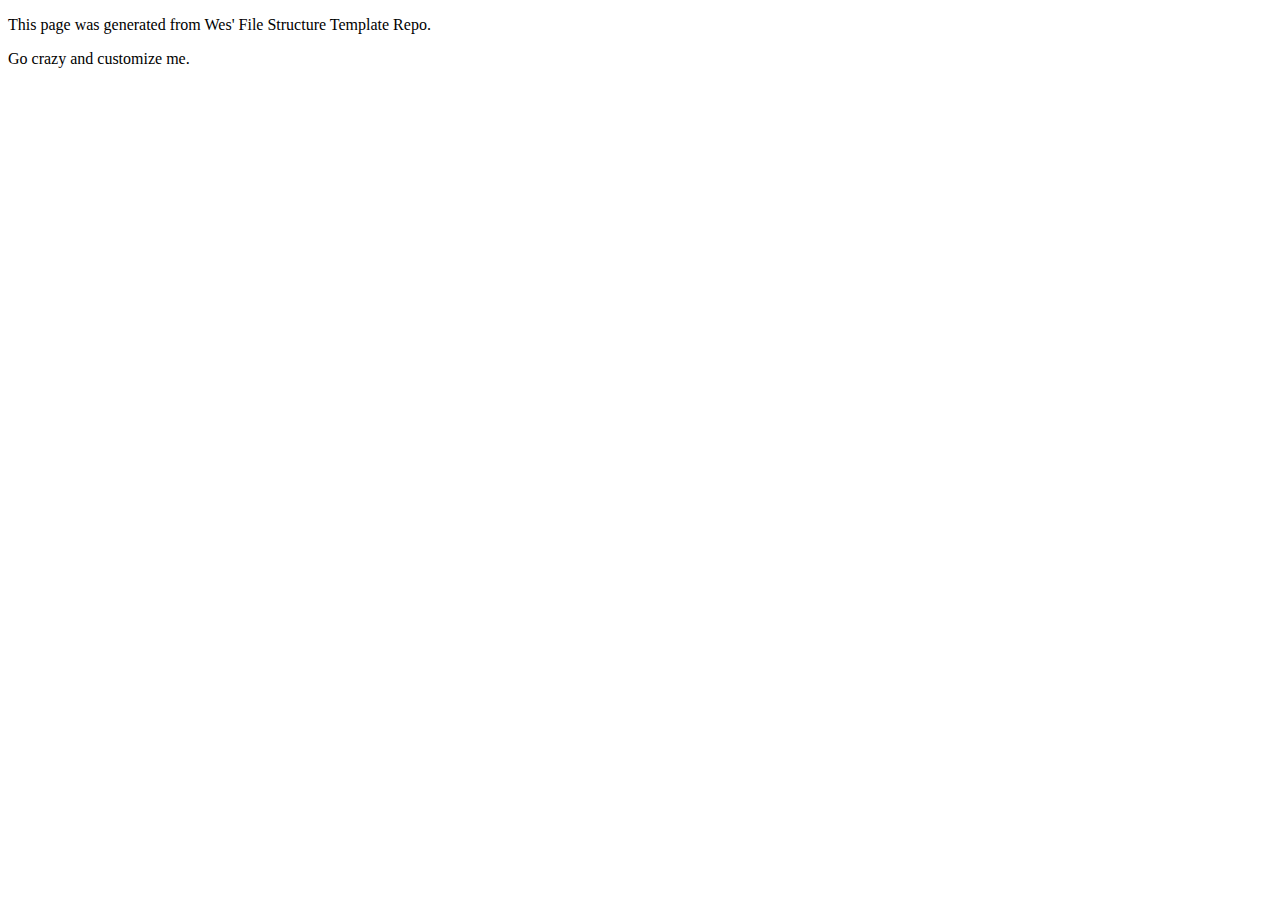
==== index.html @ 0d1af7cc "Initial commit" ====
<!DOCTYPE html>
<html>
<head>
	<title>My_Name Homepage</title>
	<link rel="stylesheet" type="text/css" href="css/site.css">
</head>
<body>
	<main>
		<p>This page was generated from Wes' File Structure Template Repo.</p>
		
		<p>Go crazy and customize me.</p>
	</main>


</body>
</html>
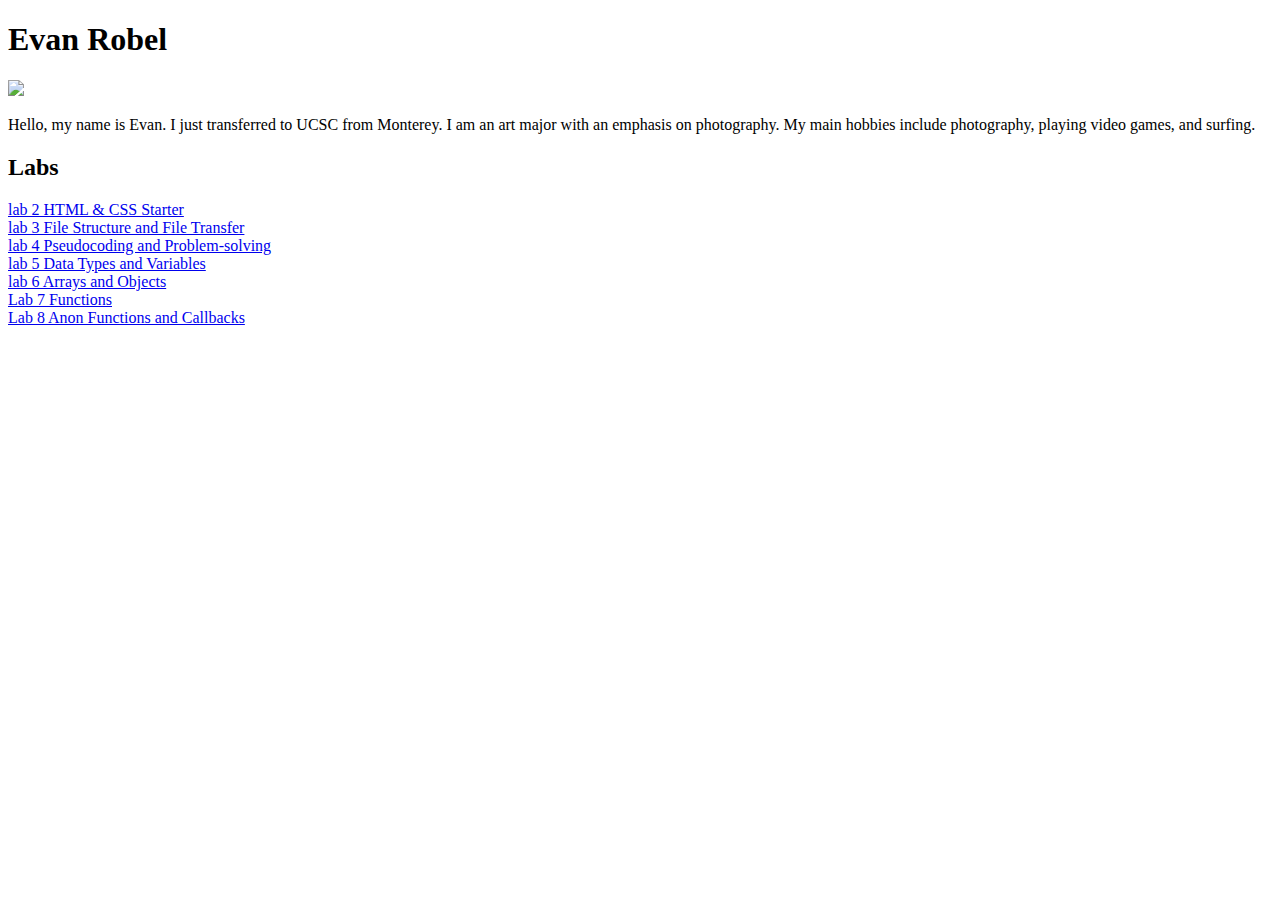
==== commit 1ed78361: "updated home page for lab 8" ====
--- a/index.html
+++ b/index.html
@@ -1,16 +1,28 @@
 <!DOCTYPE html>
 <html>
 <head>
-	<title>My_Name Homepage</title>
+	<title>Evan Robel Homepage</title>
 	<link rel="stylesheet" type="text/css" href="css/site.css">
 </head>
+	<h1 class="header">Evan Robel</h1>
+	<img id="my-portrait" src="img/selfie.jpg" />
 <body>
-	<main>
-		<p>This page was generated from Wes' File Structure Template Repo.</p>
-		
-		<p>Go crazy and customize me.</p>
-	</main>
+	<div class="div1">
 
+		<p>Hello, my name is Evan. I just transferred to UCSC from Monterey. I am an art major with an emphasis on photography. My main hobbies include photography, playing video games, and surfing.</p>
+	</div>
 
+	<div class="labs-list">
+		<h2 class="header">Labs</h2>
+		<url>
+			<li><a href="lab2/index.html">lab 2 HTML & CSS Starter</a></li>
+			<li><a href="lab3/index.html">lab 3 File Structure and File Transfer</a></li>
+			<li><a href="lab4/index.html">lab 4 Pseudocoding and Problem-solving</a></li>
+			<li><a href="lab5/index.html">lab 5 Data Types and Variables</a></li>
+			<li><a href="lab6/index.html">lab 6 Arrays and Objects</a></li>
+			<li><a href="lab7/index.html">Lab 7 Functions</a></li>
+			<li><a href="lab8/index.html">Lab 8 Anon Functions and Callbacks</a></li>
+		</url>
+	</div>
 </body>
 </html>
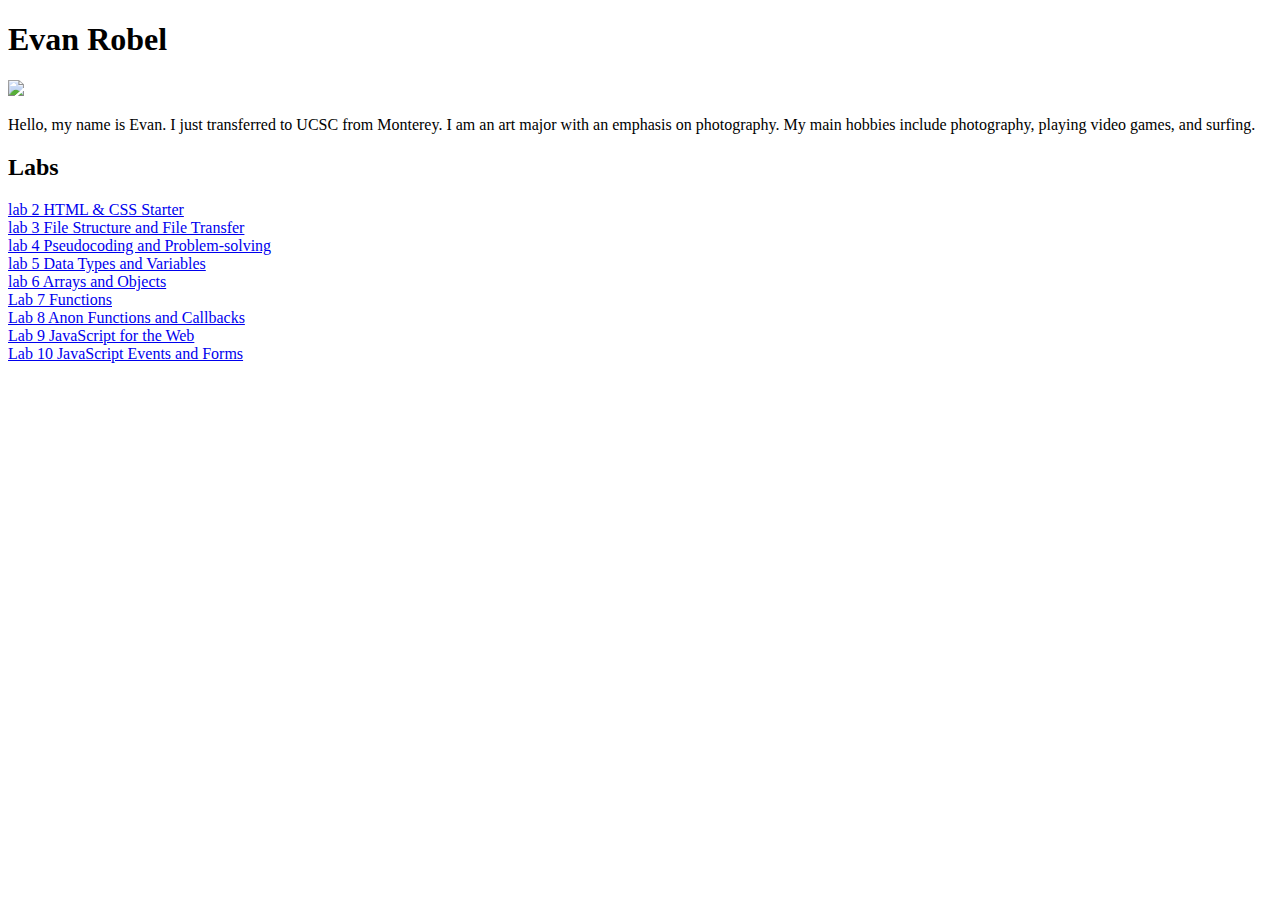
==== commit bbb934ec: "home page for 9 and 10" ====
--- a/index.html
+++ b/index.html
@@ -22,6 +22,8 @@
 			<li><a href="lab6/index.html">lab 6 Arrays and Objects</a></li>
 			<li><a href="lab7/index.html">Lab 7 Functions</a></li>
 			<li><a href="lab8/index.html">Lab 8 Anon Functions and Callbacks</a></li>
+			<li><a href="lab9/index.html">Lab 9 JavaScript for the Web</a></li>
+			<li><a href="lab10/index.html">Lab 10 JavaScript Events and Forms</a></li>
 		</url>
 	</div>
 </body>
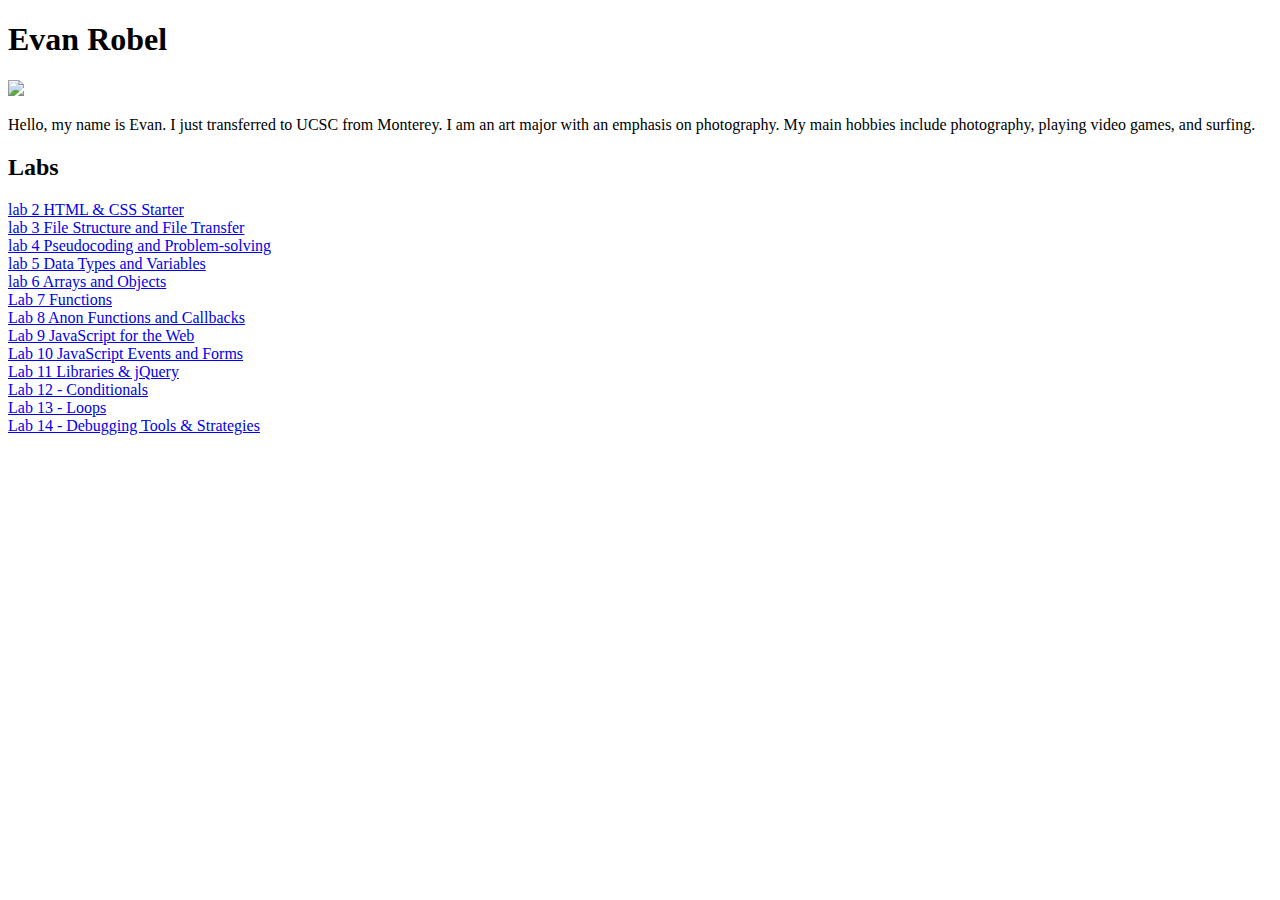
==== commit dac3bd6d: "lab14" ====
--- a/index.html
+++ b/index.html
@@ -24,6 +24,10 @@
 			<li><a href="lab8/index.html">Lab 8 Anon Functions and Callbacks</a></li>
 			<li><a href="lab9/index.html">Lab 9 JavaScript for the Web</a></li>
 			<li><a href="lab10/index.html">Lab 10 JavaScript Events and Forms</a></li>
+			<li><a href="lab11/index.html">Lab 11 Libraries & jQuery</a></li>
+			<li><a href="lab12/index.html">Lab 12 - Conditionals</a></li>
+			<li><a href="lab13/index.html">Lab 13 - Loops</a></li>
+			<li><a href="lab14/index.html">Lab 14 - Debugging Tools & Strategies</a></li>
 		</url>
 	</div>
 </body>
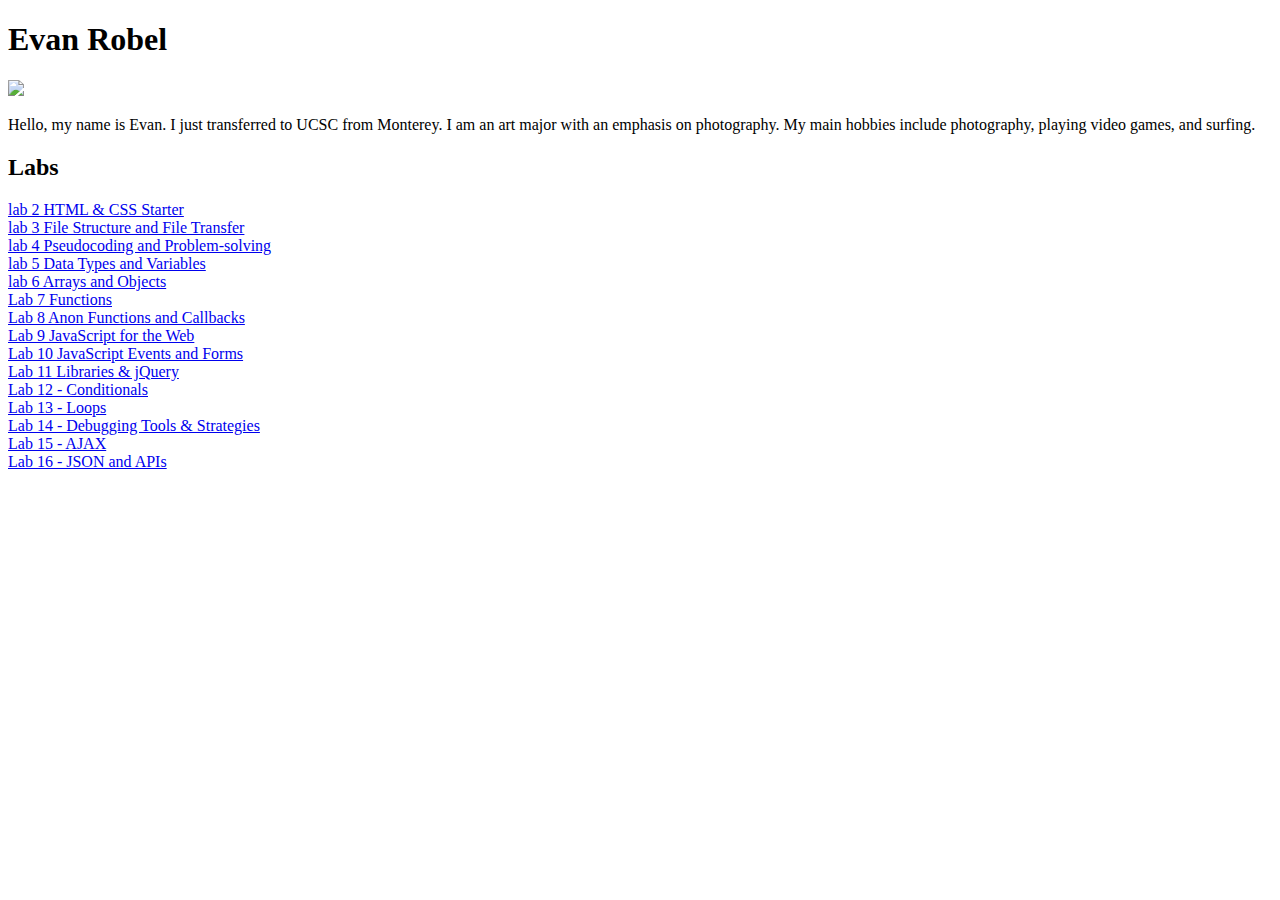
==== commit 78047990: "lab 16" ====
--- a/index.html
+++ b/index.html
@@ -28,6 +28,8 @@
 			<li><a href="lab12/index.html">Lab 12 - Conditionals</a></li>
 			<li><a href="lab13/index.html">Lab 13 - Loops</a></li>
 			<li><a href="lab14/index.html">Lab 14 - Debugging Tools & Strategies</a></li>
+			<li><a href="lab15/index.html">Lab 15 - AJAX</a></li>
+			<li><a href="lab16/index.html">Lab 16 - JSON and APIs</a></li>
 		</url>
 	</div>
 </body>
